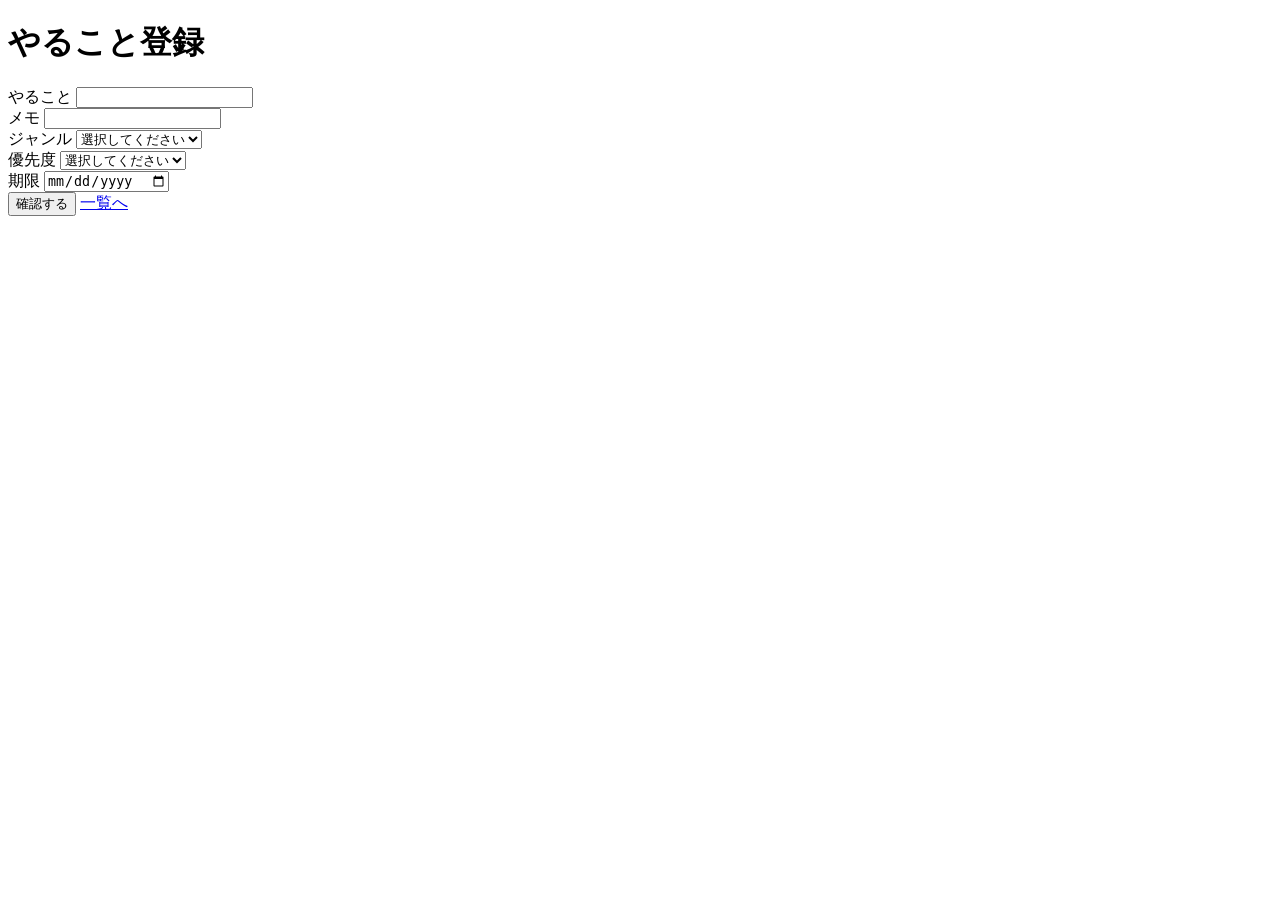
==== src/main/resources/templates/create.html @ c215e60a "10_19" ====
<!DOCTYPE html>
<html lang="ja" xmlns:th="http://www.thymeleaf.org">
<head>
    <meta charset="UTF-8">
    <meta name="viewport" content="width=device-width, initial-scale=1.0">
    <title>やること登録</title>
    <link rel="stylesheet" href="/css/style.css">
</head>
<body>
    <main class="container">
        <h1 class="page-title">やること登録</h1>
        <form action="/todos/confirm" method="post" th:object="${todo}">
            <div class="form-row">
                <label class="form-label" for="title">やること</label>
                <input class="form-input" id="title" type="text" th:field="*{title}">
            </div>
            <div class="form-row">
                <label class="form-label" for="detail">メモ</label>
                <input class="form-input" id="detail" type="text" th:field="*{detail}">
            </div>
            <div class="form-row">
                <label class="form-label" for="category">ジャンル</label>
                <select class="form-input" id="category" th:field="*{category}">
                    <option value="">選択してください</option>
                    <option value="デザイン">デザイン</option>
                    <option value="マーケティング">マーケティング</option>
                    <option value="プログラミング">プログラミング</option>
                    <option value="資格">資格</option>
                    <option value="就職活動">就職活動</option>
                </select>
            </div>
            <div class="form-row">
                <label class="form-label" for="priority">優先度</label>
                <select class="form-input" id="priority" th:field="*{priority}">
                    <option value="">選択してください</option>
                    <option value="1">高</option>
                    <option value="2">中</option>
                    <option value="3">低</option>
                </select>
            </div>
            <div class="form-row">
                <label class="form-label" for="dueDate">期限</label>
                <input class="form-input" id="dueDate" type="date" th:field="*{dueDate}">
            </div>
            <button class="btn" type="submit">確認する</button>
            <a class="btn sub" href="/todos">一覧へ</a>
        </form>
    </main>
</body>
</html>
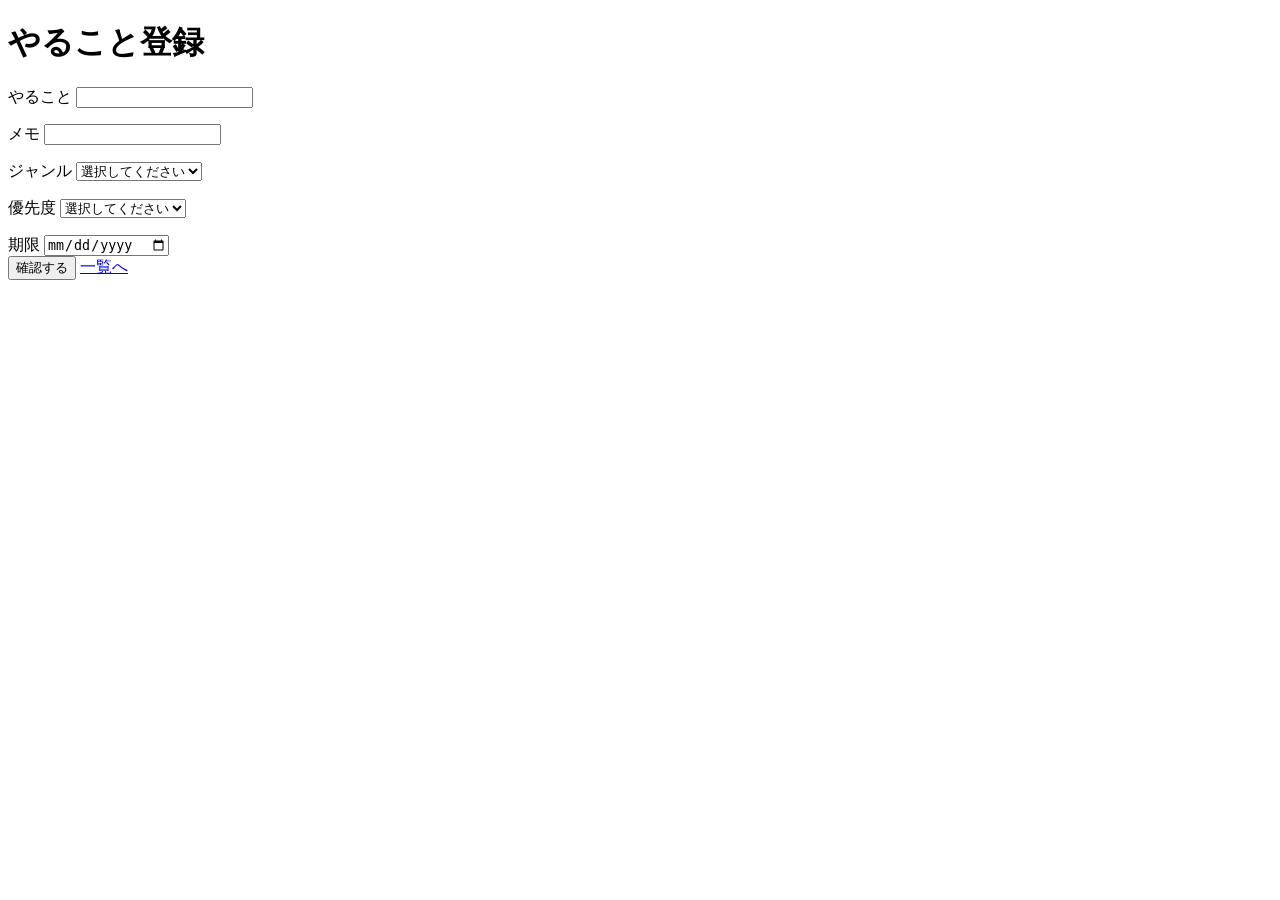
==== commit 254af774: "framework" ====
--- a/src/main/resources/templates/create.html
+++ b/src/main/resources/templates/create.html
@@ -13,10 +13,12 @@
             <div class="form-row">
                 <label class="form-label" for="title">やること</label>
                 <input class="form-input" id="title" type="text" th:field="*{title}">
+                <p class="error" th:if="${#fields.hasErrors('title')}" th:errors="*{title}"></p>
             </div>
             <div class="form-row">
                 <label class="form-label" for="detail">メモ</label>
                 <input class="form-input" id="detail" type="text" th:field="*{detail}">
+                <p class="error" th:if="${#fields.hasErrors('detail')}" th:errors="*{detail}"></p>
             </div>
             <div class="form-row">
                 <label class="form-label" for="category">ジャンル</label>
@@ -28,6 +30,7 @@
                     <option value="資格">資格</option>
                     <option value="就職活動">就職活動</option>
                 </select>
+                <p class="error" th:if="${#fields.hasErrors('category')}" th:errors="*{category}"></p>
             </div>
             <div class="form-row">
                 <label class="form-label" for="priority">優先度</label>
@@ -37,6 +40,7 @@
                     <option value="2">中</option>
                     <option value="3">低</option>
                 </select>
+                <p class="error" th:if="${#fields.hasErrors('priority')}" th:errors="*{priority}"></p>
             </div>
             <div class="form-row">
                 <label class="form-label" for="dueDate">期限</label>
